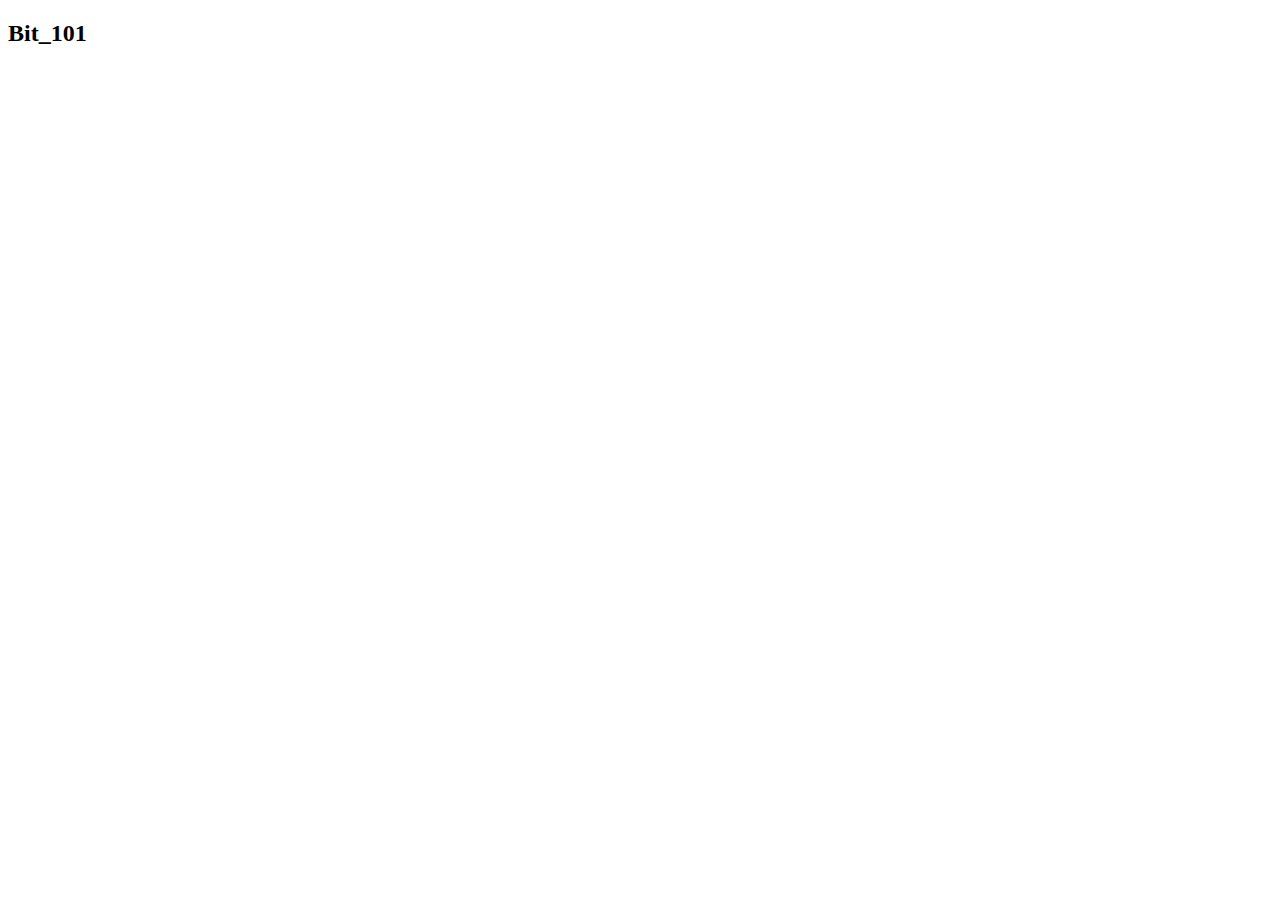
==== templates/index.html @ aefb62e9 "development" ====
<!DOCTYPE html>
<html>
    <head>
        <title>Cryptocurrency</title>
        <script src="https://unpkg.com/lightweight-charts/dist/lightweight-charts.standalone.production.js"></script>
    </head>

    <body>
        <h2>Bit_101</h2>
        <div id="chart"></div>
        <div id="trades"></div>
        <script>
        //var exampleSocket = new WebSocket("wss://stream.binance.com:9443/ws/btcusdt@trade");

        var tradediv = document.getElementById("trades")

        /*exampleSocket.onmessage = function (event) {
        console.log(event.data);
            }

            var messageobj = JSON.parse(event.data)
            tradediv.append(messageobj.p)*/

        </script>
        <script src="chart.js"></script>
   </body>
</html>
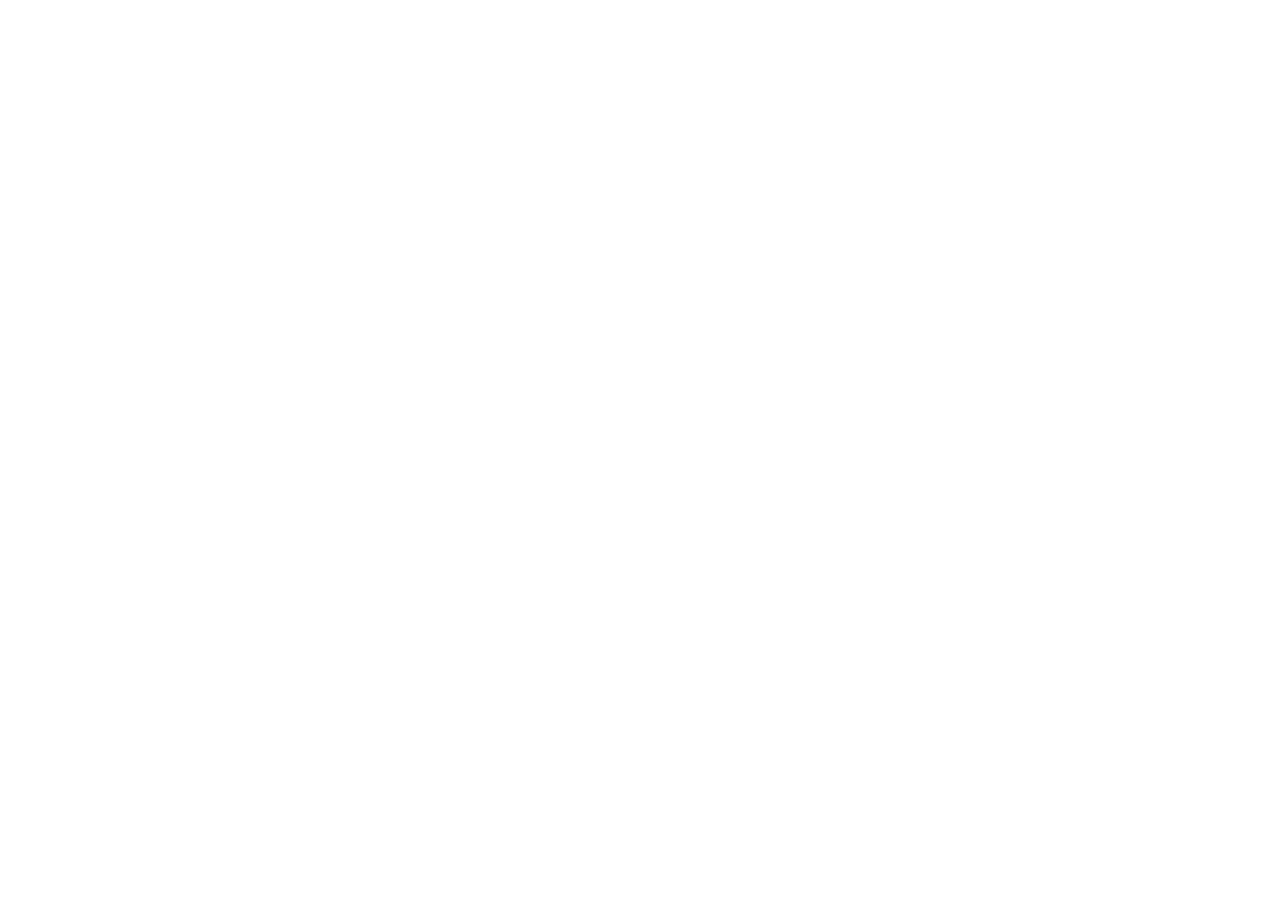
==== commit 8a6495a2: "development" ====
--- a/templates/index.html
+++ b/templates/index.html
@@ -6,22 +6,10 @@
     </head>
 
     <body>
-        <h2>Bit_101</h2>
         <div id="chart"></div>
         <div id="trades"></div>
-        <script>
-        //var exampleSocket = new WebSocket("wss://stream.binance.com:9443/ws/btcusdt@trade");
+        <div id="settings">
 
-        var tradediv = document.getElementById("trades")
-
-        /*exampleSocket.onmessage = function (event) {
-        console.log(event.data);
-            }
-
-            var messageobj = JSON.parse(event.data)
-            tradediv.append(messageobj.p)*/
-
-        </script>
-        <script src="chart.js"></script>
+        <script src="{{ url_for('static',filename='chart.js')}}"></script>
    </body>
 </html>